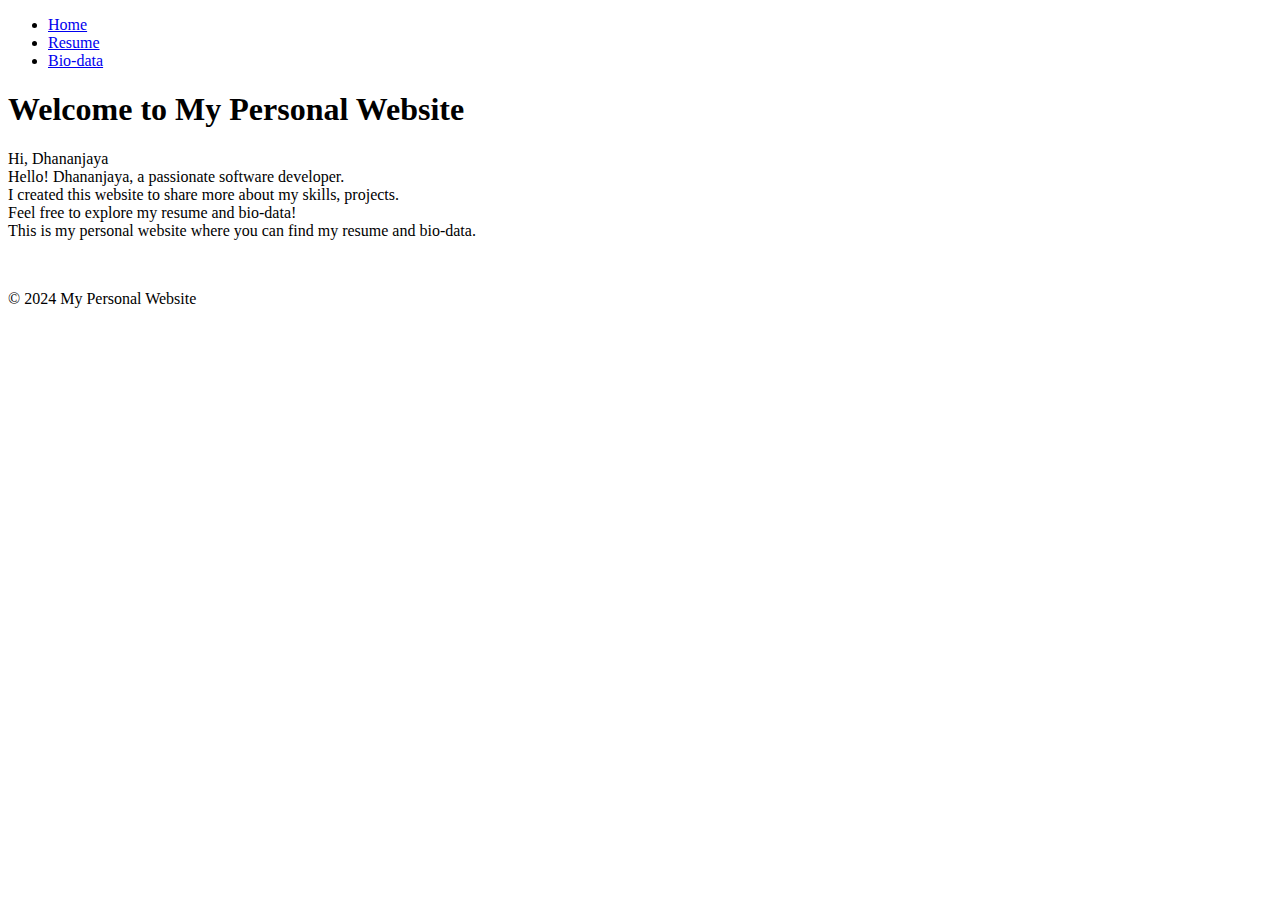
==== index.html @ 5ef93500 "Add files via upload" ====
<!DOCTYPE html>
<html lang="en">
<head>
    <meta charset="UTF-8">
    <meta name="viewport" content="width=device-width, initial-scale=1.0">
    <title>Home</title>
    <link rel="stylesheet" href="css/style.css">
</head>
<body>
    <header>
        <nav>
            <ul>
                <li><a href="index.html">Home</a></li>
                <li><a href="resume.html">Resume</a></li>
                <li><a href="bio-data.html">Bio-data</a></li>
            </ul>
        </nav>
    </header>
    <main>
        <h1>Welcome to My Personal Website</h1>
       </pre> <p> Hi, Dhananjaya<br>
            Hello! Dhananjaya, a passionate software developer.<br>
            
            I created this website to share more about my skills, projects.<br>
            
            Feel free to explore my resume and bio-data!<br>
            This is my personal website where you can find my resume and bio-data.</p></main><br>
    </main>
    <footer>
        <p>&copy; 2024 My Personal Website</p>
    </footer>
</body>
</html>
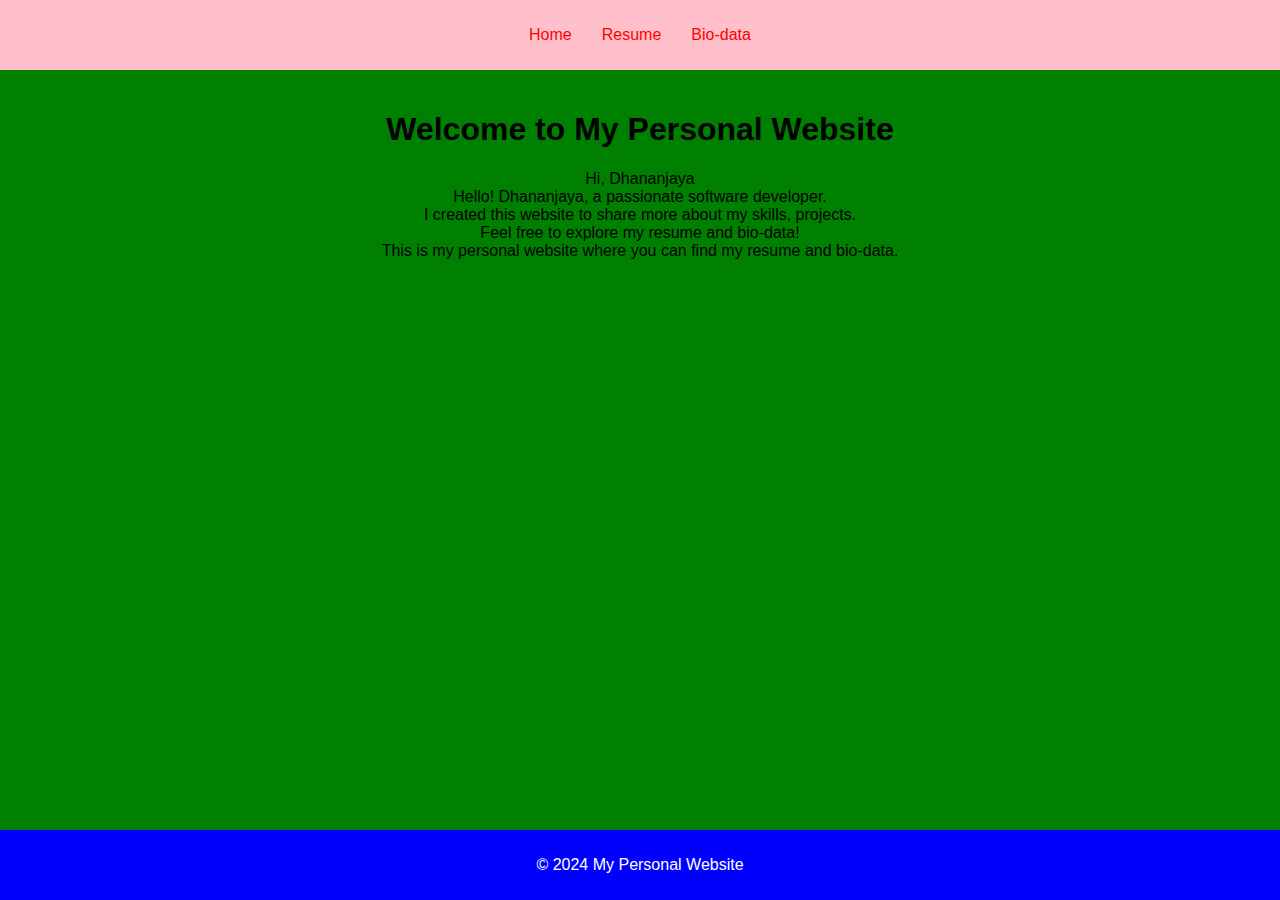
==== commit 633a27f8: "Update index.html" ====
--- a/index.html
+++ b/index.html
@@ -4,7 +4,7 @@
     <meta charset="UTF-8">
     <meta name="viewport" content="width=device-width, initial-scale=1.0">
     <title>Home</title>
-    <link rel="stylesheet" href="css/style.css">
+    <link rel="stylesheet" href="style.css">
 </head>
 <body>
     <header>
--- a/style.css
+++ b/style.css
@@ -0,0 +1,62 @@
+body {
+    font-family: Arial, sans-serif;
+    background-color: green;
+    margin: 0;
+    padding: 0;
+}
+
+header {
+    background-color: pink;
+    color: white;
+    padding: 10px 0;
+}
+
+nav ul {
+    list-style: none;
+    padding: 0;
+    display: flex;
+    justify-content: center;
+}
+
+nav ul li {
+    margin: 0 15px;
+}
+
+nav ul li a {
+    color: red;
+    text-decoration: none;
+}
+
+nav ul li a:hover {
+    text-decoration: underline;
+}
+
+main {
+    padding: 20px;
+    text-align: center;
+}
+
+footer {
+    background-color: blue;
+    color: white;
+    text-align: center;
+    padding: 10px 0;
+    position: fixed;
+    width: 100%;
+    bottom: 0;
+}
+
+table {
+    margin: 0 auto;
+    border-collapse: collapse;
+    width: 50%;
+}
+
+table, th, td {
+    border: 1px solid black;
+}
+
+th, td {
+    padding: 10px;
+    text-align: left;
+}
